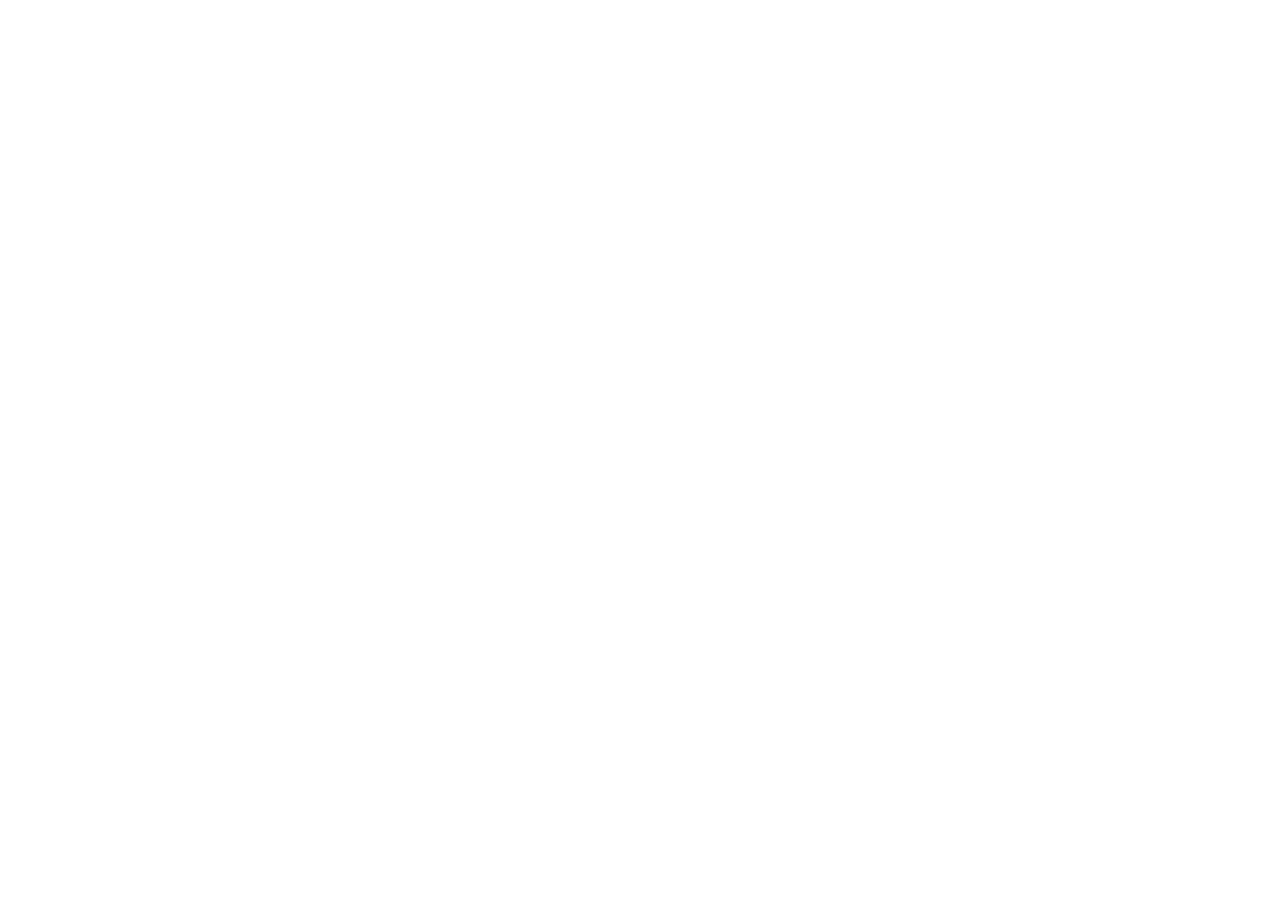
==== paginas/contactanos.html @ b1221664 "gfd" ====
<!DOCTYPE html>
<html lang="en">
<head>
    <meta charset="UTF-8">
    <meta http-equiv="X-UA-Compatible" content="IE=edge">
    <meta name="viewport" content="width=device-width, initial-scale=1.0">
    <title>Contactenos</title>
</head>
<body>
    
</body>
</html>
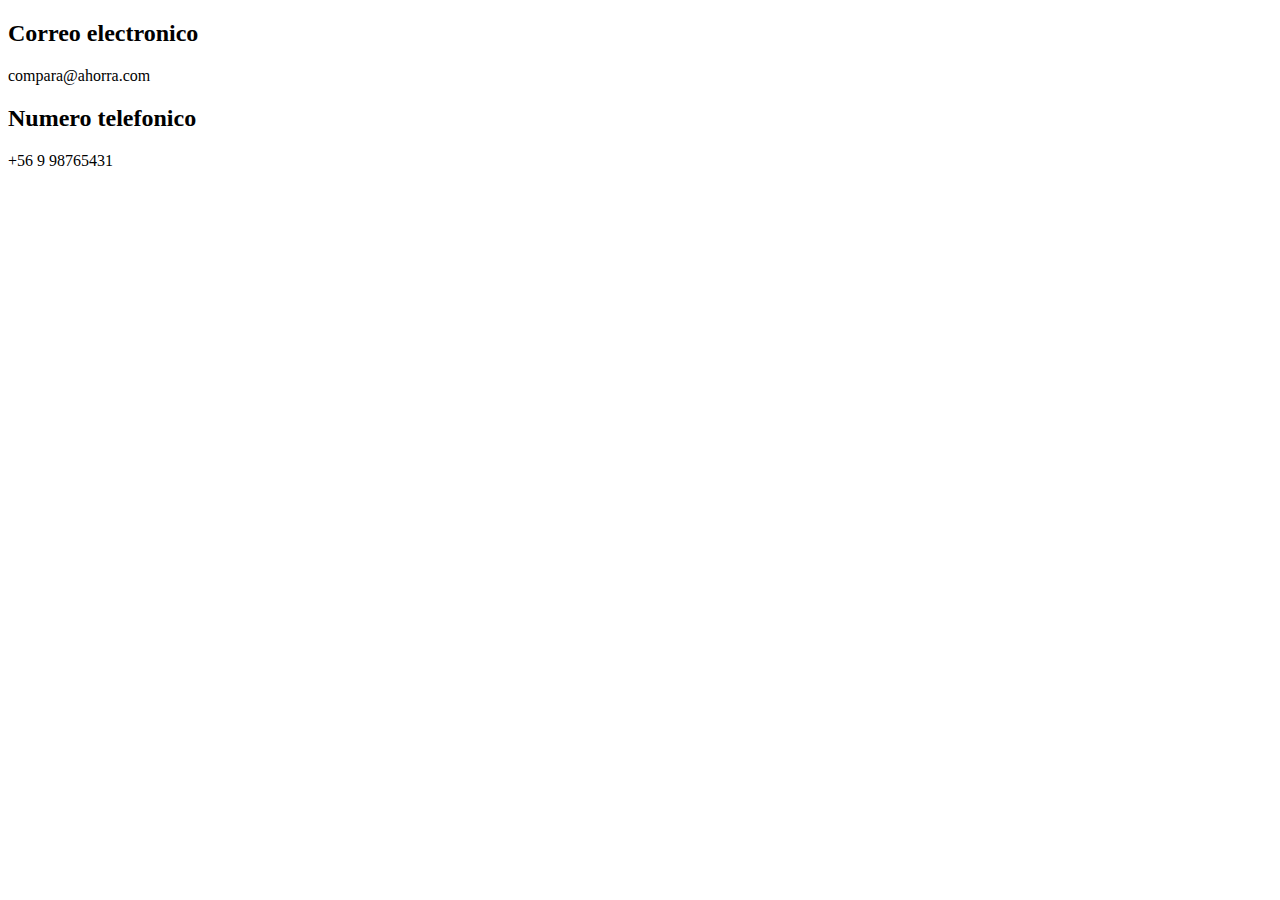
==== commit bd0a3501: "hfc" ====
--- a/paginas/contactanos.html
+++ b/paginas/contactanos.html
@@ -7,6 +7,11 @@
     <title>Contactenos</title>
 </head>
 <body>
-    
+    <h2>Correo electronico </h2>
+    <p> compara@ahorra.com</p>
+
+    <h2>Numero telefonico</h2>
+    <p> +56 9 98765431
+    </p>
 </body>
 </html>